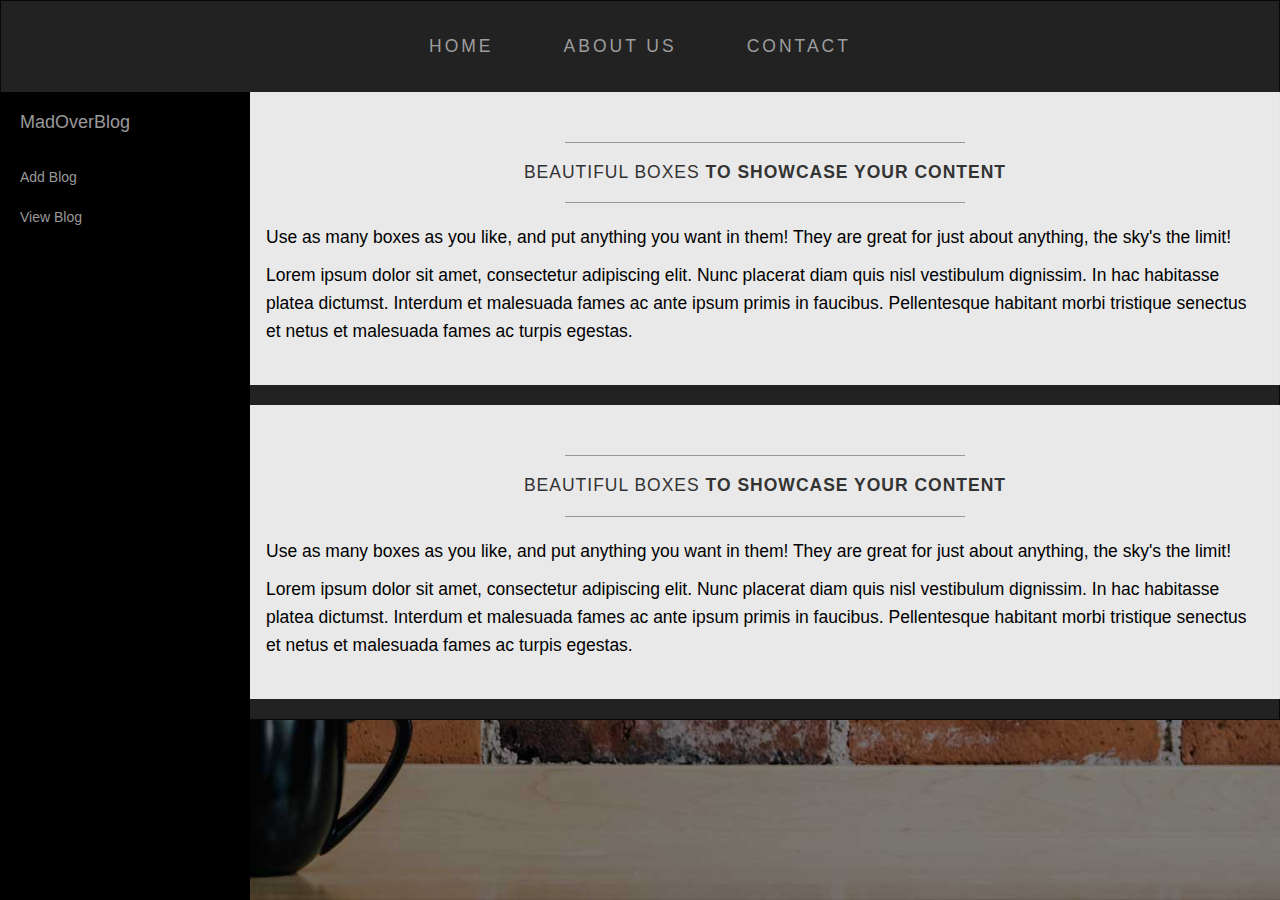
==== simpleBlogSite/loginland/index.html @ c05cf6b4 "BlogSite" ====
<!DOCTYPE html>
<html lang="en">

<head>

    <meta charset="utf-8">
    <meta http-equiv="X-UA-Compatible" content="IE=edge">
    <meta name="viewport" content="width=device-width, shrink-to-fit=no, initial-scale=1">
    <meta name="description" content="">
    <meta name="author" content="">

    <title>Simple Sidebar - Start Bootstrap Template</title>

    <!-- Bootstrap Core CSS -->
    <link href="css/bootstrap.min.css" rel="stylesheet">

    <!-- Custom CSS -->
    <link href="css/simple-sidebar.css" rel="stylesheet">
	<link href="../css/business-casual.css" rel="stylesheet">

    <!-- HTML5 Shim and Respond.js IE8 support of HTML5 elements and media queries -->
    <!-- WARNING: Respond.js doesn't work if you view the page via file:// -->
    <!--[if lt IE 9]>
        <script src="https://oss.maxcdn.com/libs/html5shiv/3.7.0/html5shiv.js"></script>
        <script src="https://oss.maxcdn.com/libs/respond.js/1.4.2/respond.min.js"></script>
    <![endif]-->

</head>

<body>
<nav class="navbar navbar-inverse">
  <div class="container-fluid">
    <div class="navbar-header">
      <a class="navbar-brand" href="landing.html">MadOverBlog</a>
    </div>
    <ul class="nav navbar-nav navbar-center">
      <li><a href="../landing.html">Home</a></li>
       <li><a href="../aboutUs.html">About Us</a></li>
      <li><a href="../contact.html">Contact</a></li>
    </ul>
	</div>
    <div id="wrapper">

        <!-- Sidebar -->
		
        <div id="sidebar-wrapper">
            <ul class="sidebar-nav">
                <li class="sidebar-brand">
                    <a href="#">
                        MadOverBlog
                    </a>
                </li>
                
                <li>
                    <a href="../addBlog.html">Add Blog</a>
                </li>
                <li>
                    <a href="../viewBlog.html">View Blog</a>
                </li>
            </ul>
        </div>
        <!-- /#sidebar-wrapper -->

        <!-- Page Content -->
		
        <div class="row">
            <div class="box">
                <div class="col-lg-12">
                    <hr>
                    <h2 class="intro-text text-center">Beautiful boxes
                        <strong>to showcase your content</strong>
                    </h2>
                    <hr>
                    <p>Use as many boxes as you like, and put anything you want in them! They are great for just about anything, the sky's the limit!</p>
                    <p>Lorem ipsum dolor sit amet, consectetur adipiscing elit. Nunc placerat diam quis nisl vestibulum dignissim. In hac habitasse platea dictumst. Interdum et malesuada fames ac ante ipsum primis in faucibus. Pellentesque habitant morbi tristique senectus et netus et malesuada fames ac turpis egestas.</p>
                </div>
            </div>
        </div>
		
		 <div class="row">
            <div class="box">
                <div class="col-lg-12">
                    <hr>
                    <h2 class="intro-text text-center">Beautiful boxes
                        <strong>to showcase your content</strong>
                    </h2>
                    <hr>
                    <p>Use as many boxes as you like, and put anything you want in them! They are great for just about anything, the sky's the limit!</p>
                    <p>Lorem ipsum dolor sit amet, consectetur adipiscing elit. Nunc placerat diam quis nisl vestibulum dignissim. In hac habitasse platea dictumst. Interdum et malesuada fames ac ante ipsum primis in faucibus. Pellentesque habitant morbi tristique senectus et netus et malesuada fames ac turpis egestas.</p>
                </div>
            </div>
        </div>
        <!-- /#page-content-wrapper -->

    </div>
    <!-- /#wrapper -->

    <!-- jQuery -->
    <script src="js/jquery.js"></script>

    <!-- Bootstrap Core JavaScript -->
    <script src="js/bootstrap.min.js"></script>

    <!-- Menu Toggle Script -->
    <script>
    $("#menu-toggle").click(function(e) {
        e.preventDefault();
        $("#wrapper").toggleClass("toggled");
    });
    </script>

</body>

</html>
---- simpleBlogSite/loginland/css/simple-sidebar.css ----
/*!
 * Start Bootstrap - Simple Sidebar (http://startbootstrap.com/)
 * Copyright 2013-2016 Start Bootstrap
 * Licensed under MIT (https://github.com/BlackrockDigital/startbootstrap/blob/gh-pages/LICENSE)
 */

 body {
    overflow-x: hidden;
 }

/* Toggle Styles */

#wrapper {
    padding-left: 0;
    -webkit-transition: all 0.5s ease;
    -moz-transition: all 0.5s ease;
    -o-transition: all 0.5s ease;
    transition: all 0.5s ease;
}

#wrapper.toggled {
    padding-left: 250px;
}

#sidebar-wrapper {
    z-index: 1000;
    position: fixed;
    left: 250px;
    width: 0;
    height: 100%;
    margin-left: -250px;
    overflow-y: auto;
    background: #000;
    -webkit-transition: all 0.5s ease;
    -moz-transition: all 0.5s ease;
    -o-transition: all 0.5s ease;
    transition: all 0.5s ease;
}

#wrapper.toggled #sidebar-wrapper {
    width: 250px;
}

#page-content-wrapper {
    width: 100%;
    position: absolute;
    padding: 15px;
}

#wrapper.toggled #page-content-wrapper {
    position: absolute;
    margin-right: -250px;
}

/* Sidebar Styles */

.sidebar-nav {
    position: absolute;
    top: 0;
    width: 250px;
    margin: 0;
    padding: 0;
    list-style: none;
}

.sidebar-nav li {
    text-indent: 20px;
    line-height: 40px;
}

.sidebar-nav li a {
    display: block;
    text-decoration: none;
    color: #999999;
}

.sidebar-nav li a:hover {
    text-decoration: none;
    color: #fff;
    background: rgba(255,255,255,0.2);
}

.sidebar-nav li a:active,
.sidebar-nav li a:focus {
    text-decoration: none;
}

.sidebar-nav > .sidebar-brand {
    height: 65px;
    font-size: 18px;
    line-height: 60px;
}

.sidebar-nav > .sidebar-brand a {
    color: #999999;
}

.sidebar-nav > .sidebar-brand a:hover {
    color: #fff;
    background: none;
}

@media(min-width:768px) {
    #wrapper {
        padding-left: 250px;
    }

    #wrapper.toggled {
        padding-left: 0;
    }

    #sidebar-wrapper {
        width: 250px;
    }

    #wrapper.toggled #sidebar-wrapper {
        width: 0;
    }

    #page-content-wrapper {
        padding: 20px;
        position: relative;
    }

    #wrapper.toggled #page-content-wrapper {
        position: relative;
        margin-right: 0;
    }
}
---- simpleBlogSite/css/business-casual.css ----
/*!
 * Start Bootstrap - Business Casual (http://startbootstrap.com/)
 * Copyright 2013-2016 Start Bootstrap
 * Licensed under MIT (https://github.com/BlackrockDigital/startbootstrap/blob/gh-pages/LICENSE)
 */

body {
    font-family: "Open Sans","Helvetica Neue",Helvetica,Arial,sans-serif;
    background: url('../img/bg.jpg') no-repeat center center fixed;
    -webkit-background-size: cover;
    -moz-background-size: cover;
    background-size: cover;
    -o-background-size: cover;
}

h1,
h2,
h3,
h4,
h5,
h6 {
    text-transform: uppercase;
    font-family: "Josefin Slab","Helvetica Neue",Helvetica,Arial,sans-serif;
    font-weight: 700;
    letter-spacing: 1px;
}

p {
    font-size: 1.25em;
    line-height: 1.6;
    color: #000;
}

hr {
    max-width: 400px;
    border-color: #999999;
}

.brand,
.address-bar {
    display: none;
}

.navbar-brand {
    text-transform: uppercase;
    font-weight: 900;
    letter-spacing: 2px;
}

.navbar-nav {
    text-transform: uppercase;
    font-weight: 400;
    letter-spacing: 3px;
}

.img-full {
    min-width: 100%;
}

.brand-before,
.brand-name {
    text-transform: capitalize;
}

.brand-before {
    margin: 15px 0;
}

.brand-name {
    margin: 0;
    font-size: 4em;
}

.tagline-divider {
    margin: 15px auto 3px;
    max-width: 250px;
    border-color: #999999;
}

.box {
    margin-bottom: 20px;
    padding: 30px 15px;
    background: #fff;
    background: rgba(255,255,255,0.9);
}

.intro-text {
    text-transform: uppercase;
    font-size: 1.25em;
    font-weight: 400;
    letter-spacing: 1px;
}

.img-border {
    float: none;
    margin: 0 auto 0;
    border: #999999 solid 1px;
}

.img-left {
    float: none;
    margin: 0 auto 0;
}

footer {
    background: #fff;
    background: rgba(255,255,255,0.9);
}

footer p {
    margin: 0;
    padding: 50px 0;
}

@media screen and (min-width:768px) {
    .brand {
        display: inherit;
        margin: 0;
        padding: 30px 0 10px;
        text-align: center;
        text-shadow: 1px 1px 2px rgba(0,0,0,0.5);
        font-family: "Josefin Slab","Helvetica Neue",Helvetica,Arial,sans-serif;
        font-size: 5em;
        font-weight: 700;
        line-height: normal;
        color: #fff;
    }

    .top-divider {
        margin-top: 0;
    }

    .img-left {
        float: left;
        margin-right: 25px;
    }

    .address-bar {
        display: inherit;
        margin: 0;
        padding: 0 0 40px;
        text-align: center;
        text-shadow: 1px 1px 2px rgba(0,0,0,0.5);
        text-transform: uppercase;
        font-size: 1.25em;
        font-weight: 400;
        letter-spacing: 3px;
        color: #fff;
    }

    .navbar {
        border-radius: 0;
    }

    .navbar-header {
        display: none;
    }

    .navbar {
        min-height: 0;
    }

    .navbar-default {
        border: none;
        background: #fff;
        background: rgba(255,255,255,0.9);
    }

    .nav>li>a {
        padding: 35px;
    }

    .navbar-nav>li>a {
        line-height: normal;
    }

    .navbar-nav {
        display: table;
        float: none;
        margin: 0 auto;
        table-layout: fixed;
        font-size: 1.25em;
    }
}

@media screen and (min-width:1200px) {
    .box:after {
        content: '';
        display: table;
        clear: both;
    }
}
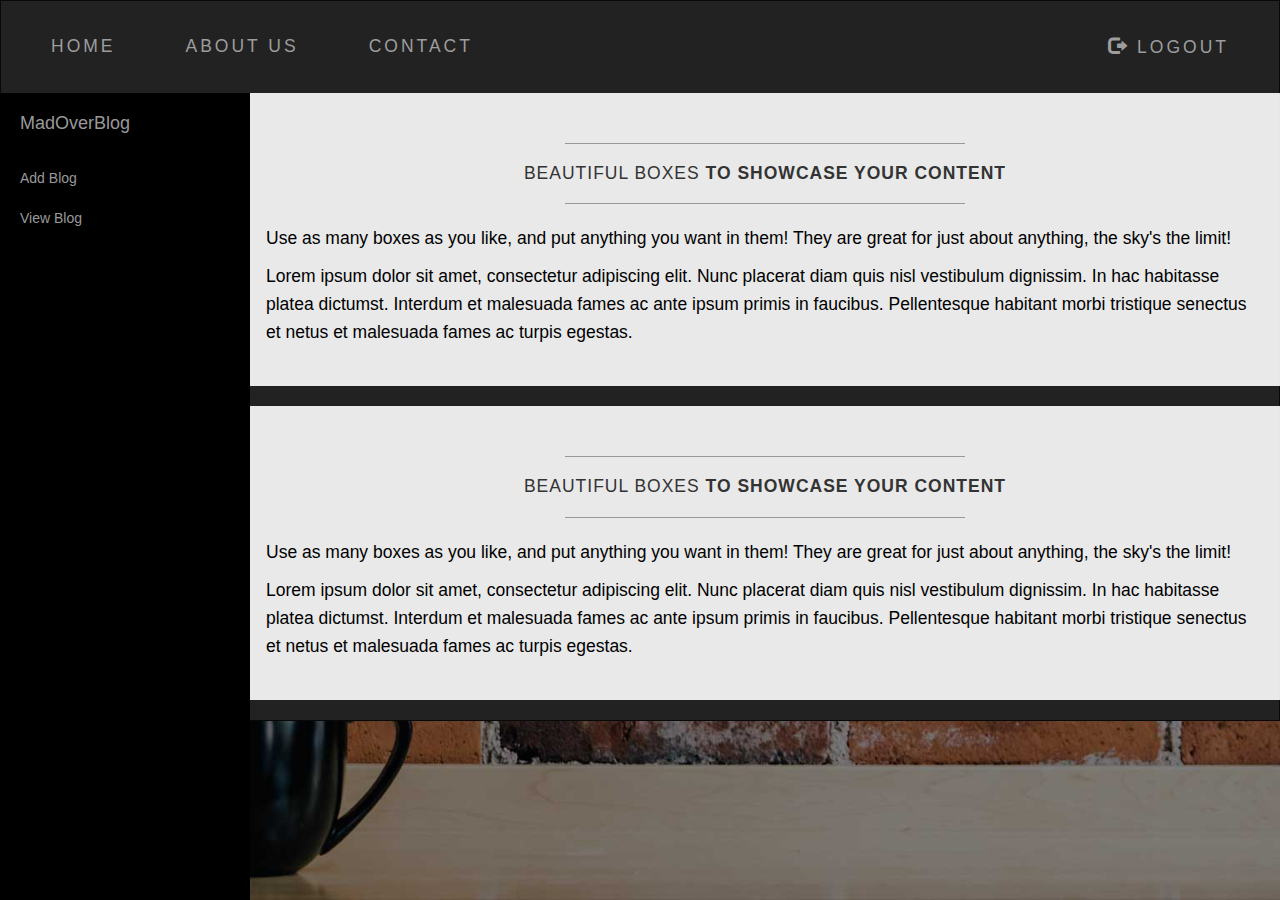
==== commit e03b47af: "BlogSite" ====
--- a/simpleBlogSite/loginland/index.html
+++ b/simpleBlogSite/loginland/index.html
@@ -33,10 +33,13 @@
     <div class="navbar-header">
       <a class="navbar-brand" href="landing.html">MadOverBlog</a>
     </div>
-    <ul class="nav navbar-nav navbar-center">
+    <ul class="nav navbar-nav navbar-left">
       <li><a href="../landing.html">Home</a></li>
        <li><a href="../aboutUs.html">About Us</a></li>
       <li><a href="../contact.html">Contact</a></li>
+    </ul>
+	<ul class="nav navbar-nav navbar-right">
+      <li><a href="../landing.html"><span class="glyphicon glyphicon-log-out"></span> Logout</a></li>
     </ul>
 	</div>
     <div id="wrapper">
@@ -46,7 +49,7 @@
         <div id="sidebar-wrapper">
             <ul class="sidebar-nav">
                 <li class="sidebar-brand">
-                    <a href="#">
+                    <a href="index.html">
                         MadOverBlog
                     </a>
                 </li>
